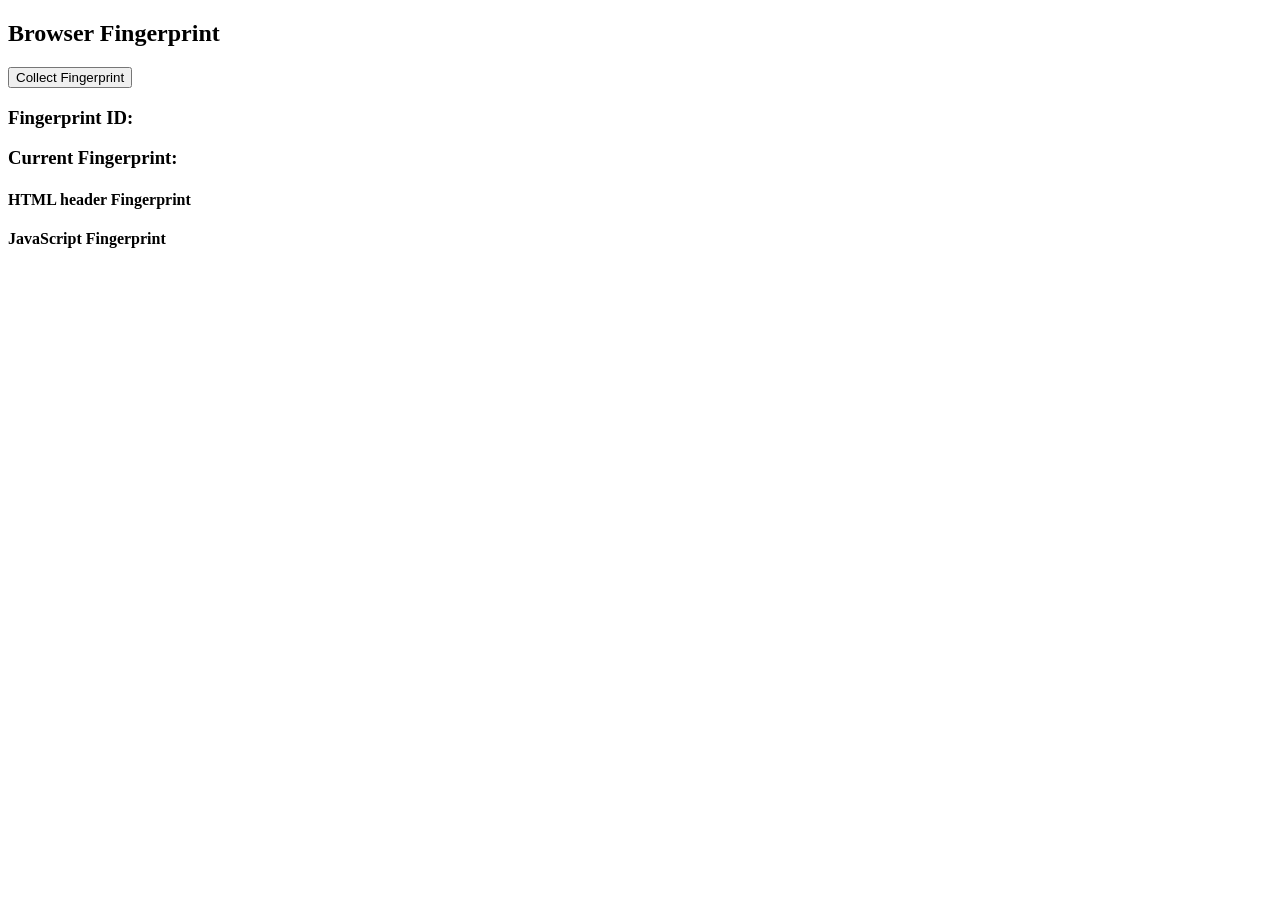
==== public/index.html @ 6abc5b8e "Move files from server directory" ====
<!DOCTYPE html>
<html lang="en">
  <head>
    <meta charset="UTF-8">
    <title>Browser Fingerprint Collection</title>
  </head>
  <body>
    <h2>Browser Fingerprint</h2>

    <button id="collectBtn">Collect Fingerprint</button>

    <h3>Fingerprint ID:</h3>
    <pre id="hash"></pre>

    <h3>Current Fingerprint:</h3>
    <h4>HTML header Fingerprint</h4>
    <pre id="htmlHeaderFingerprint"></pre>
    <h4>JavaScript Fingerprint</h4>
    <pre id="jsFingerprint"></pre>
    <pre id="fontFingerprint"></pre>
    <pre id="canvasFingerprint"></pre>
    <pre id="webglFingerprint"></pre>
    <pre id="audioFingerprint"></pre>

    <script type="module" src="fingerprinting.js"></script>
  </body>
</html>
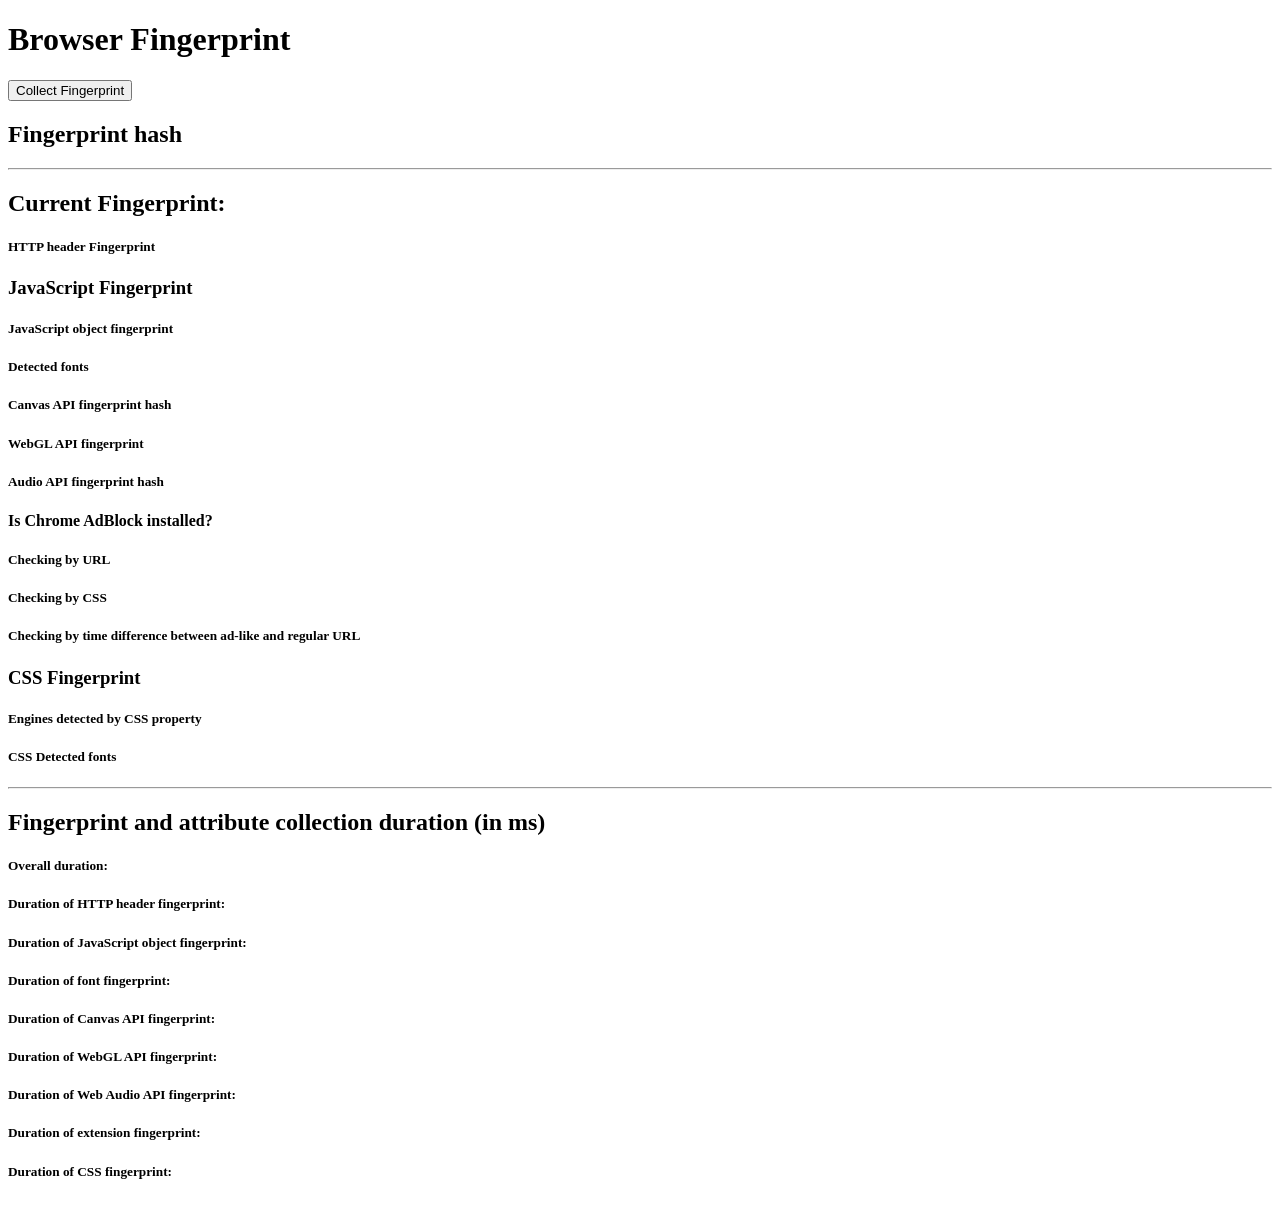
==== commit 6e621a25: "Add css and extension fingerprinting, fingerprinting duration and error handling, improve code reada" ====
--- a/public/index.html
+++ b/public/index.html
@@ -3,24 +3,74 @@
   <head>
     <meta charset="UTF-8">
     <title>Browser Fingerprint Collection</title>
+    <link rel="stylesheet" href="style.css">
   </head>
   <body>
-    <h2>Browser Fingerprint</h2>
+    <h1>Browser Fingerprint</h1>
 
     <button id="collectBtn">Collect Fingerprint</button>
 
-    <h3>Fingerprint ID:</h3>
+    <h2>Fingerprint hash</h2>
     <pre id="hash"></pre>
 
-    <h3>Current Fingerprint:</h3>
-    <h4>HTML header Fingerprint</h4>
-    <pre id="htmlHeaderFingerprint"></pre>
-    <h4>JavaScript Fingerprint</h4>
+    <hr>
+
+    <h2>Current Fingerprint:</h2>
+    <h5>HTTP header Fingerprint</h5>
+    <pre id="httpHeaderFingerprint"></pre>
+
+    <h3>JavaScript Fingerprint</h3>
+    <h5>JavaScript object fingerprint</h5>
     <pre id="jsFingerprint"></pre>
+    <h5>Detected fonts</h5>
     <pre id="fontFingerprint"></pre>
+    <h5>Canvas API fingerprint hash</h5>
     <pre id="canvasFingerprint"></pre>
+    <h5>WebGL API fingerprint</h5>
     <pre id="webglFingerprint"></pre>
+    <h5>Audio API fingerprint hash</h5>
     <pre id="audioFingerprint"></pre>
+
+    <h4>Is Chrome AdBlock installed?</h4>
+    <h5>Checking by URL</h5>
+    <pre id="isAdBlockDetectedByUrl"></pre>
+    <h5>Checking by CSS</h5>
+    <pre id="isAdBlockDetectedByCss"></pre>
+    <h5>Checking by time difference between ad-like and regular URL</h5>
+    <pre id="adUrlDuration"></pre>
+    <pre id="normalUrlDuration"></pre>
+
+    <h3>CSS Fingerprint</h3>
+    <h5>Engines detected by CSS property</h5>
+    <pre id="cssProperty"></pre>
+    <h5>CSS Detected fonts</h5>
+    <pre id="cssFontFingerprint"></pre>
+
+    <hr>
+
+    <h2>Fingerprint and attribute collection duration (in ms)</h2>
+    <h5>Overall duration:</h5>
+    <pre id="duration"></pre>
+    <h5>Duration of HTTP header fingerprint:</h5>
+    <pre id="httpHeaderDuration"></pre>
+    <h5>Duration of JavaScript object fingerprint:</h5>
+    <pre id="jsDuration"></pre>
+    <h5>Duration of font fingerprint:</h5>
+    <pre id="fontDuration"></pre>
+    <h5>Duration of Canvas API fingerprint:</h5>
+    <pre id="canvasDuration"></pre>
+    <h5>Duration of WebGL API fingerprint:</h5>
+    <pre id="webGLDuration"></pre>
+    <h5>Duration of Web Audio API fingerprint:</h5>
+    <pre id="audioDuration"></pre>
+    <h5>Duration of extension fingerprint:</h5>
+    <pre id="extensionDuration"></pre>
+    <h5>Duration of CSS fingerprint:</h5>
+    <pre id="cssDuration"></pre>
+
+    <!--For CSS font detection-->
+    <div id="ref" class="box ref"></div>
+    <div id="test" class="box test"></div>
 
     <script type="module" src="fingerprinting.js"></script>
   </body>
--- a/public/style.css
+++ b/public/style.css
@@ -0,0 +1,14 @@
+.box {
+    height: 10px;
+    display: inline-block;
+}
+
+.ref {
+    font-family: sans-serif;
+    width: 20ch;
+}
+
+.test {
+    font-family: "Arial", sans-serif;
+    width: 20ch;
+}
